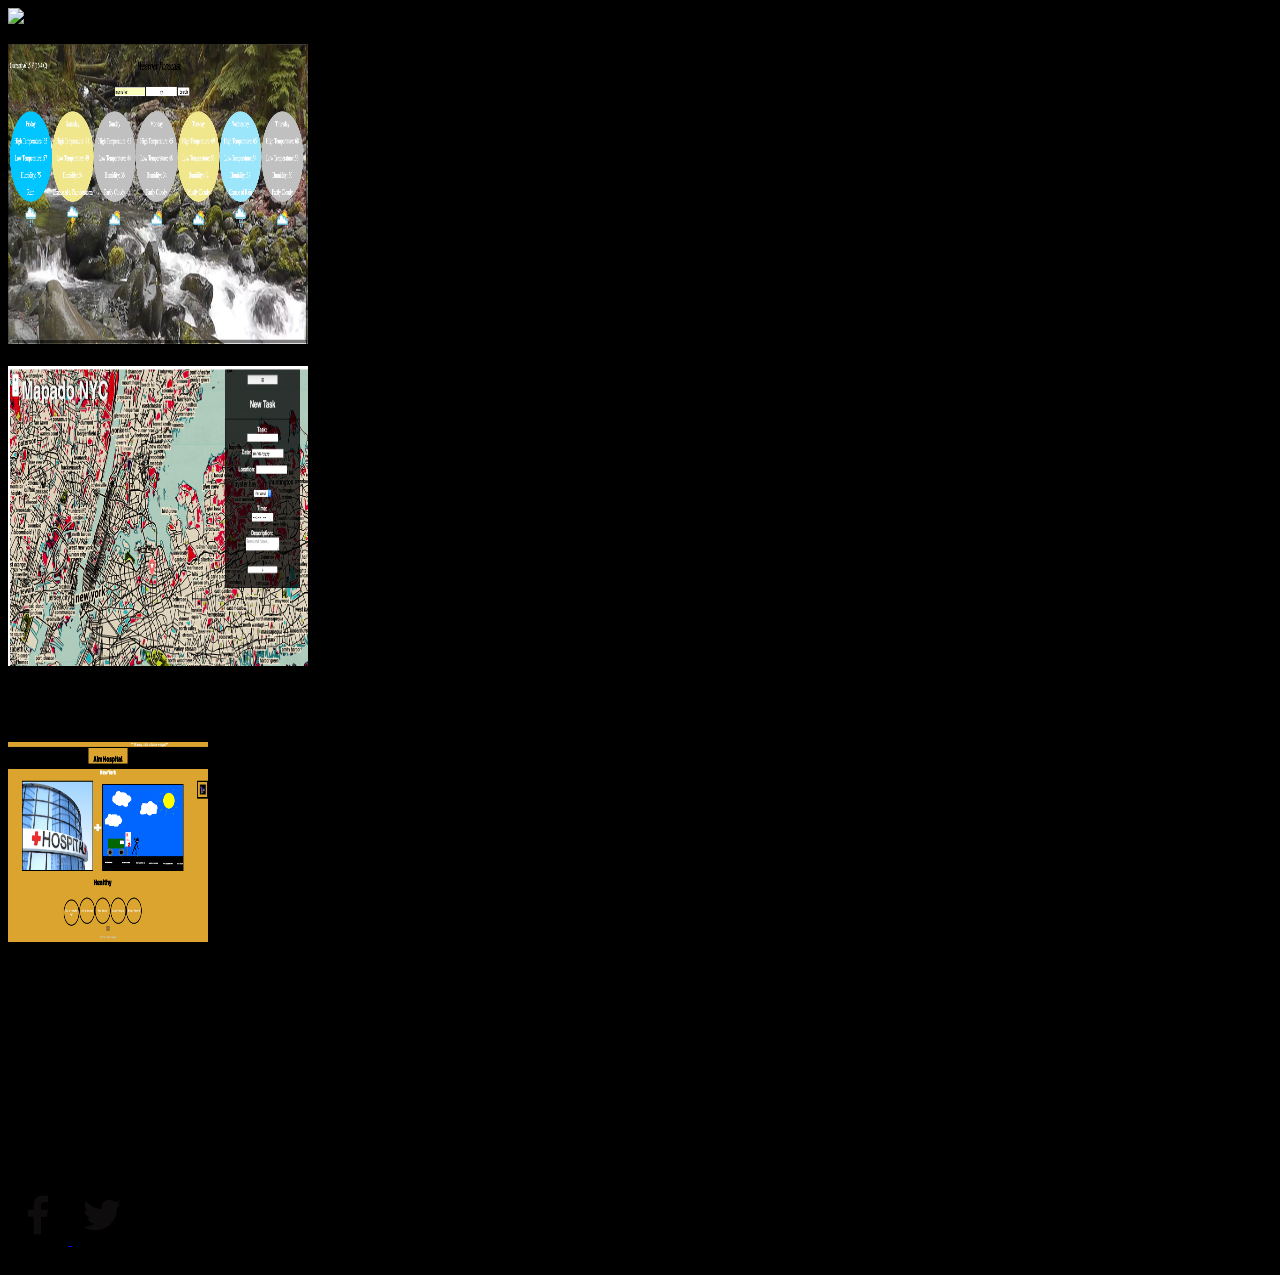
==== project.html @ 6b3596b5 "my portfolio" ====
<!DOCTYPE html>
<html>

<head>
    <meta charset="utf-8">
    <meta http-equiv="X-UA-Compatible" content="IE=edge">
    <title>Pooja Tandan</title>
    <meta charset="utf-8">
    <meta name="viewport" content="width=device-width, initial-scale=1, shrink-to-fit=no">
    <meta http-equiv="x-ua-compatible" content="ie=edge">
    <link rel="stylesheet" href="https://maxcdn.bootstrapcdn.com/bootstrap/4.0.0-alpha.2/css/bootstrap.min.css" integrity="sha384-y3tfxAZXuh4HwSYylfB+J125MxIs6mR5FOHamPBG064zB+AFeWH94NdvaCBm8qnd" crossorigin="anonymous">
    <meta name="description" content="Pooja Tandan Full Stack Web Developer">
    <link rel="stylesheet" href="style.css">
    <link rel="stylesheet" href="projects-style.css">
    <script src="https://ajax.googleapis.com/ajax/libs/jquery/2.2.3/jquery.min.js"></script>
    <script src="https://ajax.googleapis.com/ajax/libs/jqueryui/1.11.4/jquery-ui.min.js"></script>
</head>

<body>

  <div class="container-fluids">
    <div class="row">
      <div class="col-md-4">
        <img src="images/balloongame.png" class="img-rounded" alt="Responsive image" width="350" height="350" p-t-4/>
      </div>
      <div class="col-md-4">
        This is Balloon Game you can pop the balloon as much as you want it will keep adding more balloons.
      </div>
    </div>

      <div class="row">
        <img src="images/weather1.png" class="img-rounded" alt="Responsive image" width="300" height="300" p-t-4/>

        <div class="col-md-6 col-md-offset-3">In this weather app you can check the weather for any country or city
      </div>
    </div>

    <div class="row">
      <img src="images/mapdo.png" class="img-rounded" alt="Responsive image" width="300" height="300" p-t-4/>
      <div class="col-md-6 col-md-offset-4">Mapado is a task manager that focuses on visualizing upcoming users          events and task rather then displaying them through a calendar or list.
      It is a work in progress... but on top of providing the user with capabilities of adding, editing, deleting tasks, and populating a map with all the to-dos, Mapado aims to create a platform where users can filter their tasks and view them by day, week, month, and location proximity. In hopes of increasing productivity while decreasing travel time, users will visualize their upcoming task and may even re-schedule them in a way that can cut travel and preparation time. Stay tuned, more features coming soon...
      Built in React and Express with a Mongo database.
      Currently using Mapbox API and Google geolocation API..
    </div>
  </div>

      <div class="row">
        <div class="col-md-4 col-md-offset-4">
        <img src="images/hospital.png" class="img-rounded" alt="Responsive image" width="200" height="200"/>
      </div>
        <div id="host"class="col-md-4 ">This is hospital locator app you can check top 50 newyork hospital. It is fully crud app. </div>
      </div>
    </div>


        <div class="row">
          <h4 class="text-xs-center">Skills</h4>
            <div class="col-sm-4">
              HTML/CSS
            </div>
            <div class="col-sm-4">
              Javascript
            </div>
            <div class="col-sm-4">
              Nodejs/Express
            </div>
            <div class="col-sm-4">
              MongoDB
            </div>
            <div class="col-sm-4">
              Git/Github
            </div>
            <div class="col-sm-4">
              React
            </div>
            <div class="col-sm-4">
                Ruby on Rails
            </div>
            <div class="col-sm-4">
                Bootstrap
            </div>
        </div>
        </div>
          </div>
      </div>
  </div>
</div>


      <div class="row p-y-1">
        <div class="col-md-7">
          <ul class="nav nav-inline">
            <li class="nav-item">
              <a class="nav-link" href="#https://www.linkedin.com/in/poojatandan"></a>
              <i class="fa fa-linkedin-square  "></i>
            </li>
            <li class="nav-item">
              <a class="nav-link" href="#https://github.com/Pooja-123"></a>
              <i class="fa fa-github"></i>
              </li>
          </ul>
        </div>
        <div>
        <a  href="https://www.facebook.com/pooja_vjm@yahoo.co.in">
      			<img src="images/facebook.png" alt="
      		  facebook Logo " class="social-icon"/>
      		</a>
          <a  href="https://www.twitter.com/poojaneja@gmail.com">
      			<img src="images/twitter.png" alt="
      		   Twitter Logo " class="social-icon"/>
      		</a>
        </div>
          <div class="col-md-5 text-md-right">
            <small>&copy; 2016 Pooja Tandan</small>
          </div>
        </div>
      <script src="https://ajax.googleapis.com/ajax/libs/jquery/2.1.4/jquery.min.js"></script>
      <script src="https://maxcdn.bootstrapcdn.com/bootstrap/4.0.0-alpha.2/js/bootstrap.min.js" integrity="sha384-vZ2WRJMwsjRMW/8U7i6PWi6AlO1L79snBrmgiDpgIWJ82z8eA5lenwvxbMV1PAh7" crossorigin="anonymous"></script>
      </body>
      </html>
---- style.css ----
body{
    /*background-image: url(https://static.pexels.com/photos/8614/painting-black-paint-roller-large.jpg);*/
    background-image: url("images/county5.jpg");
    background-size: cover;
    background-color: #000000;
    /*overflow: hidden;*/
    }

#info{
	font-family: helvetica;
  color: white;
	background-color: rgba(0, 0, 0, 0.8);
	width: 30%;
	height: 100%;
	left: 0%;
	top: 0%;
	padding: 1%;
	position: absolute;
}
#mail-button {
    background-color: #e7e7e7;
    color: black;
    border: none;
    border-radius: 2px;
    padding: 15px 32px;
    text-align: center;
    text-decoration: none;
    display: inline-block;
    font-size: 16px;
    cursor: pointer;
    margin-top: 5px;
    margin-bottom: 5px;
}
#mail-choice{
	border: 5px solid #000;
	width: 40%;
	height: auto;
	text-align: top;
  background-color: white;
  padding: 5px;
  left: 20%;
  top: 30%;
  color: black;
  font-family: helvetica;
  z-index: 1000;
  position: absolute;
}
#mail-choice a{
	color: blue;
	text-decoration: none;
}
#mail-choice a:hover {
	color: gray;
}
ul{
	list-style: none;
}

#mail-choice div{
	padding: 0;
  margin: 0;
  height: 100%;
}

.box {
    box-sizing: border-box;
    float: left;
    width: 50%;
    height: 50%;
    padding: 10px;
}
.box:first-child {
    border-bottom: 1px transparent;
    border-right: 3px transparent;
}
.box:nth-child(2) {
    border-bottom: 1px transparent;

}
.box:nth-child(3) {
    border-right: 3px transparent;
}
.mail-logo-img{
	width:10%;
	display: inline-block;
}
#gmail-button,#aol-button,#yahoo-button,#msn-button,#mail-to-button{
    text-align: left;
    color: black;
    border: none;
    border-radius: 5px;
    padding: 5px 32px;
    text-align: center;
    display: inline-block;
    text-decoration: none;
    margin-top: 2%;
    /*margin-right: 10px;*/
    font-size: 16px;
    cursor: pointer;
    width:98%;
    height:98%;
    color: white;
    font-family: helvetica;

}
#gmail-button{
		background-color: #e75a4d;
}
#aol-button{
	background-color: #005ca5;
}
#yahoo-button{
	background-color: #440098;
}
#msn-button{
	background-color: #306bb5;
}
#mail-to-button{
	background-color: green;
}
---- projects-style.css ----
body {
  background-image: none;
}
#host{
  top-margin:30px;

}
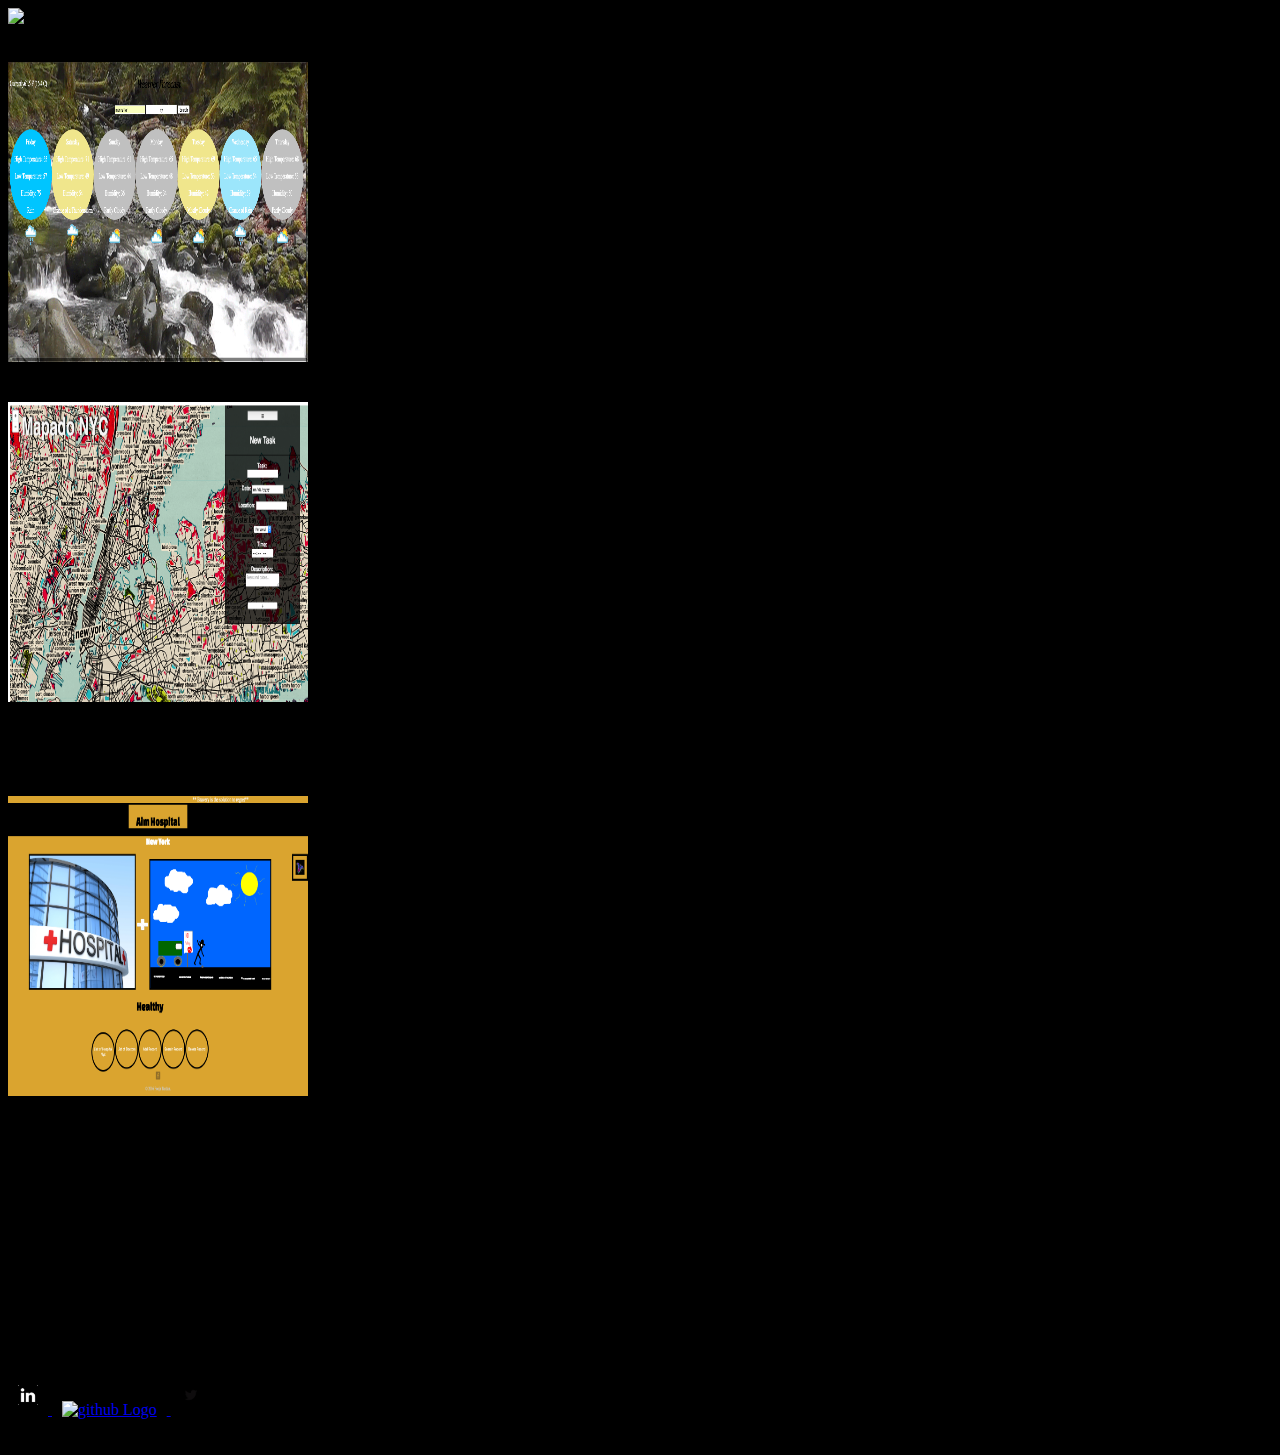
==== commit a80e66dc: "basic alignment changes" ====
--- a/project.html
+++ b/project.html
@@ -25,17 +25,19 @@
         <img src="images/balloongame.png" class="img-rounded" alt="Responsive image" width="350" height="350" p-t-4/>
       </div>
       <div class="col-md-4">
-        This is Balloon Game you can pop the balloon as much as you want it will keep adding more balloons.
+        This is really super basic fun Balloon Game you can pop the balloon as much as you want it will keep adding more balloons.
       </div>
     </div>
+    <br/>
 
+    <div class="container-fluids">
       <div class="row">
         <img src="images/weather1.png" class="img-rounded" alt="Responsive image" width="300" height="300" p-t-4/>
 
-        <div class="col-md-6 col-md-offset-3">In this weather app you can check the weather for any country or city
+        <div class="col-md-6">In this weather app you can check the weather for any country or city. Circle also changes the color according to the weather
       </div>
     </div>
-
+<br/>
     <div class="row">
       <img src="images/mapdo.png" class="img-rounded" alt="Responsive image" width="300" height="300" p-t-4/>
       <div class="col-md-6 col-md-offset-4">Mapado is a task manager that focuses on visualizing upcoming users          events and task rather then displaying them through a calendar or list.
@@ -44,16 +46,18 @@
       Currently using Mapbox API and Google geolocation API..
     </div>
   </div>
+  <br/>
 
       <div class="row">
-        <div class="col-md-4 col-md-offset-4">
-        <img src="images/hospital.png" class="img-rounded" alt="Responsive image" width="200" height="200"/>
-      </div>
-        <div id="host"class="col-md-4 ">This is hospital locator app you can check top 50 newyork hospital. It is fully crud app. </div>
+        <!-- <div class="col-md-3 col-md-offset-4"> -->
+        <img src="images/hospital.png" class="img-rounded" alt="Responsive image" width="300" height="300"/>
+      <!-- </div> -->
+        <div id="host"class="col-md-3 c">This is hospital locator app you can check top 50 newyork hospital. It is fully crud app. </div>
       </div>
     </div>
 
 
+      <br/>
         <div class="row">
           <h4 class="text-xs-center">Skills</h4>
             <div class="col-sm-4">
@@ -102,9 +106,14 @@
           </ul>
         </div>
         <div>
-        <a  href="https://www.facebook.com/pooja_vjm@yahoo.co.in">
-      			<img src="images/facebook.png" alt="
-      		  facebook Logo " class="social-icon"/>
+          <br/>
+          <a  href="https://www.linkedin.com/poojatandan">
+        			<img src="images/linkdedin.png" alt="
+        		  linkedin Logo " class="social-icon"/>
+        		</a>
+        <a  href="https://github.com/Pooja-123">
+      			<img src="images/Github-Mark.png" alt="
+      		   github Logo " class="social-icon"/>
       		</a>
           <a  href="https://www.twitter.com/poojaneja@gmail.com">
       			<img src="images/twitter.png" alt="
--- a/style.css
+++ b/style.css
@@ -118,3 +118,10 @@
 #mail-to-button{
 	background-color: green;
 }
+.social-icon{
+  width:20px;
+  margin:10px;
+  text-align: center;
+  color:inherit;
+
+}
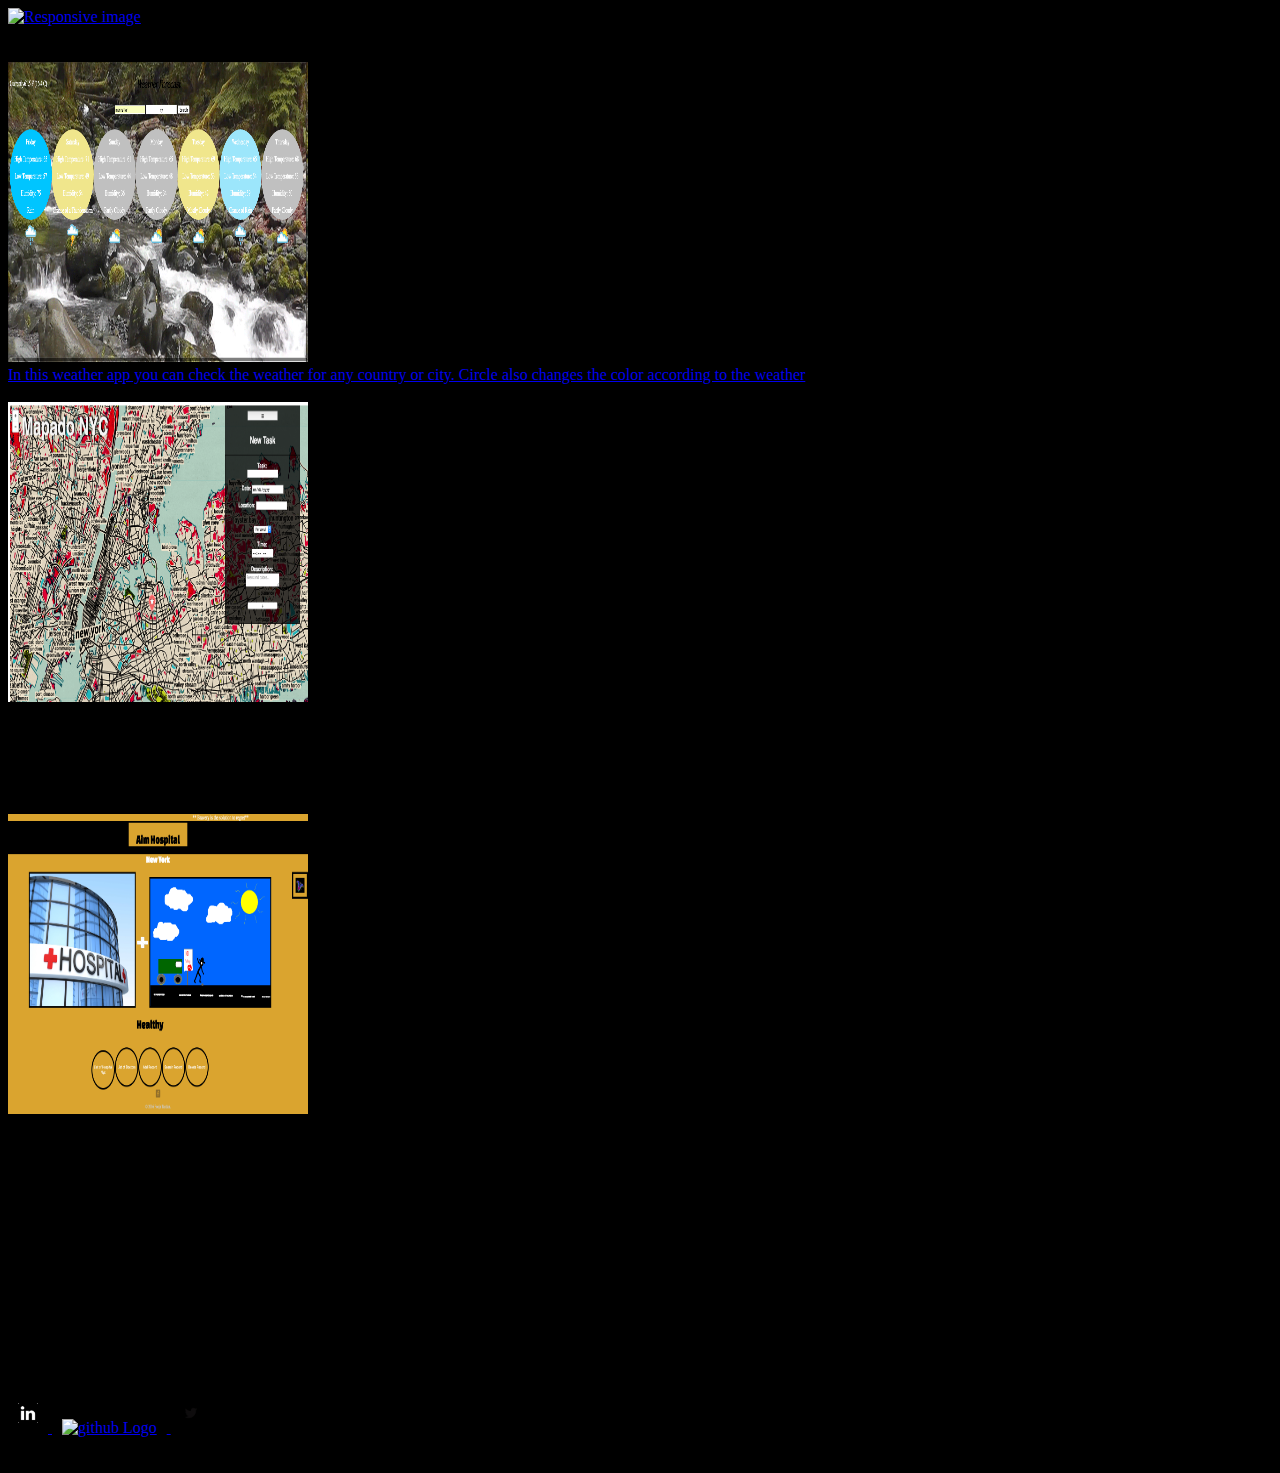
==== commit 236fb1cc: "links to weather" ====
--- a/project.html
+++ b/project.html
@@ -22,7 +22,7 @@
   <div class="container-fluids">
     <div class="row">
       <div class="col-md-4">
-        <img src="images/balloongame.png" class="img-rounded" alt="Responsive image" width="350" height="350" p-t-4/>
+        <a href="http://pooja-123.github.io/project-one/"><img src="images/balloongame.png" class="img-rounded" alt="Responsive image" width="350" height="350" p-t-4/></a>
       </div>
       <div class="col-md-4">
         This is really super basic fun Balloon Game you can pop the balloon as much as you want it will keep adding more balloons.
@@ -32,14 +32,14 @@
 
     <div class="container-fluids">
       <div class="row">
-        <img src="images/weather1.png" class="img-rounded" alt="Responsive image" width="300" height="300" p-t-4/>
+      <a href="https://weather2016.herokuapp.com/"> <img src="images/weather1.png" class="img-rounded" alt="Responsive image" width="300" height="300" p-t-4/>
 
         <div class="col-md-6">In this weather app you can check the weather for any country or city. Circle also changes the color according to the weather
       </div>
     </div>
 <br/>
     <div class="row">
-      <img src="images/mapdo.png" class="img-rounded" alt="Responsive image" width="300" height="300" p-t-4/>
+      <a href="https://ga-profiles.s3.amazonaws.com/production/uploads/project/file/3951/Mapado_NYC.pdf"><img src="images/mapdo.png" class="img-rounded" alt="Responsive image" width="300" height="300" p-t-4/></a>
       <div class="col-md-6 col-md-offset-4">Mapado is a task manager that focuses on visualizing upcoming users          events and task rather then displaying them through a calendar or list.
       It is a work in progress... but on top of providing the user with capabilities of adding, editing, deleting tasks, and populating a map with all the to-dos, Mapado aims to create a platform where users can filter their tasks and view them by day, week, month, and location proximity. In hopes of increasing productivity while decreasing travel time, users will visualize their upcoming task and may even re-schedule them in a way that can cut travel and preparation time. Stay tuned, more features coming soon...
       Built in React and Express with a Mongo database.
@@ -50,9 +50,9 @@
 
       <div class="row">
         <!-- <div class="col-md-3 col-md-offset-4"> -->
-        <img src="images/hospital.png" class="img-rounded" alt="Responsive image" width="300" height="300"/>
+      <br/><a href="https://hospital-frontend.herokuapp.com/#/?_k=htkmw1"> <img src="images/hospital.png" class="img-rounded" alt="Responsive image" width="300" height="300"/></a>
       <!-- </div> -->
-        <div id="host"class="col-md-3 c">This is hospital locator app you can check top 50 newyork hospital. It is fully crud app. </div>
+        <div id="host"class="col-md-7">This is hospital locator app you can check top 50 newyork hospital. It is fully crud app. </div>
       </div>
     </div>
 
--- a/style.css
+++ b/style.css
@@ -94,7 +94,7 @@
     display: inline-block;
     text-decoration: none;
     margin-top: 2%;
-    /*margin-right: 10px;*/
+    margin-right: 10px;*/
     font-size: 16px;
     cursor: pointer;
     width:98%;
